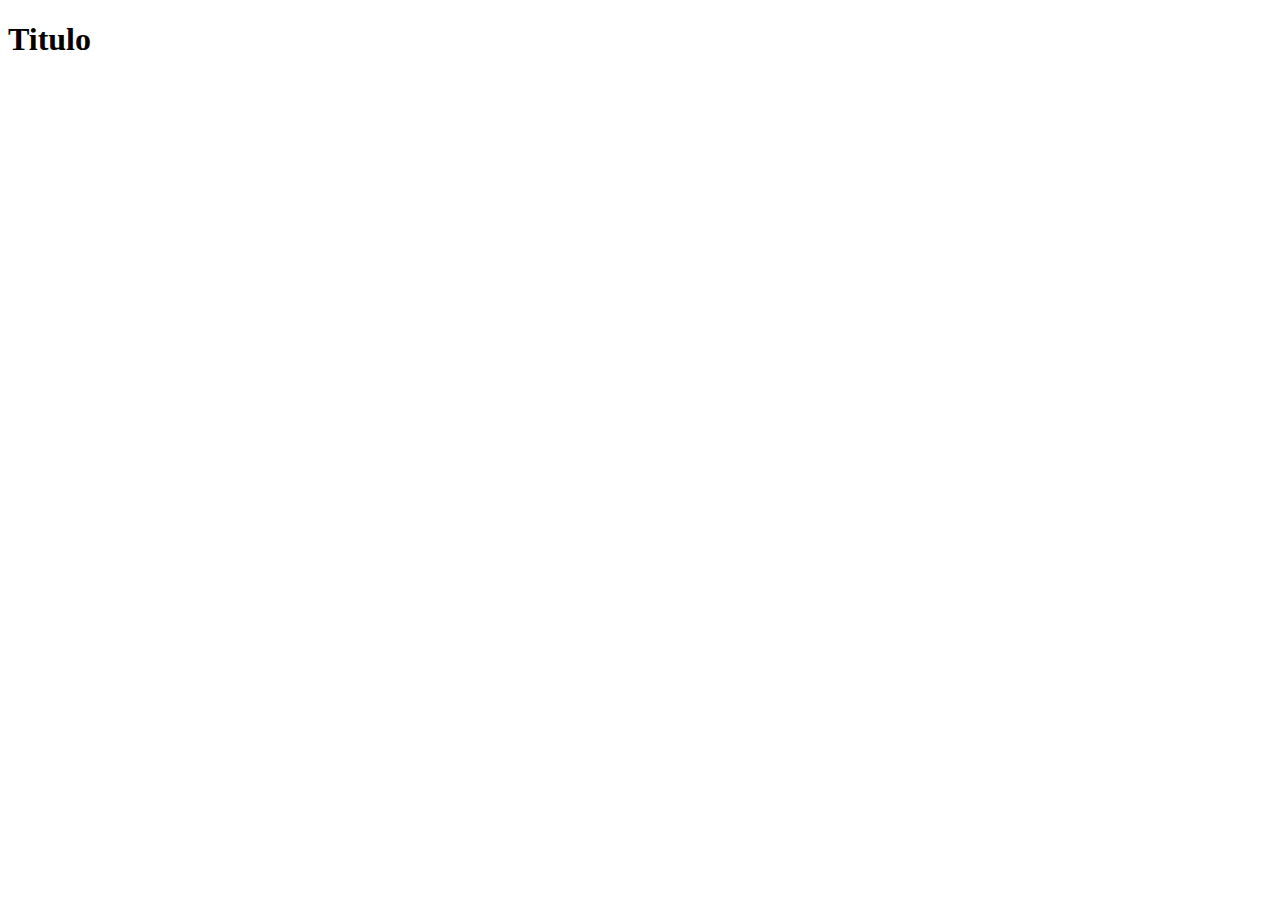
==== 20-07/index.html @ 0e7bb904 "commit de la clase 4" ====
<!DOCTYPE html>
<html lang="en">
<head>
    <meta charset="UTF-8">
    <meta http-equiv="X-UA-Compatible" content="IE=edge">
    <meta name="viewport" content="width=device-width, initial-scale=1.0">
    <title>Clase 4</title>
</head>
<body>
    <header>
        <h1>Titulo</h1>
    </header>
    <main>

    </main>
    <footer>
        <ul>
            
        </ul>
    </footer>
    
</body>
</html>
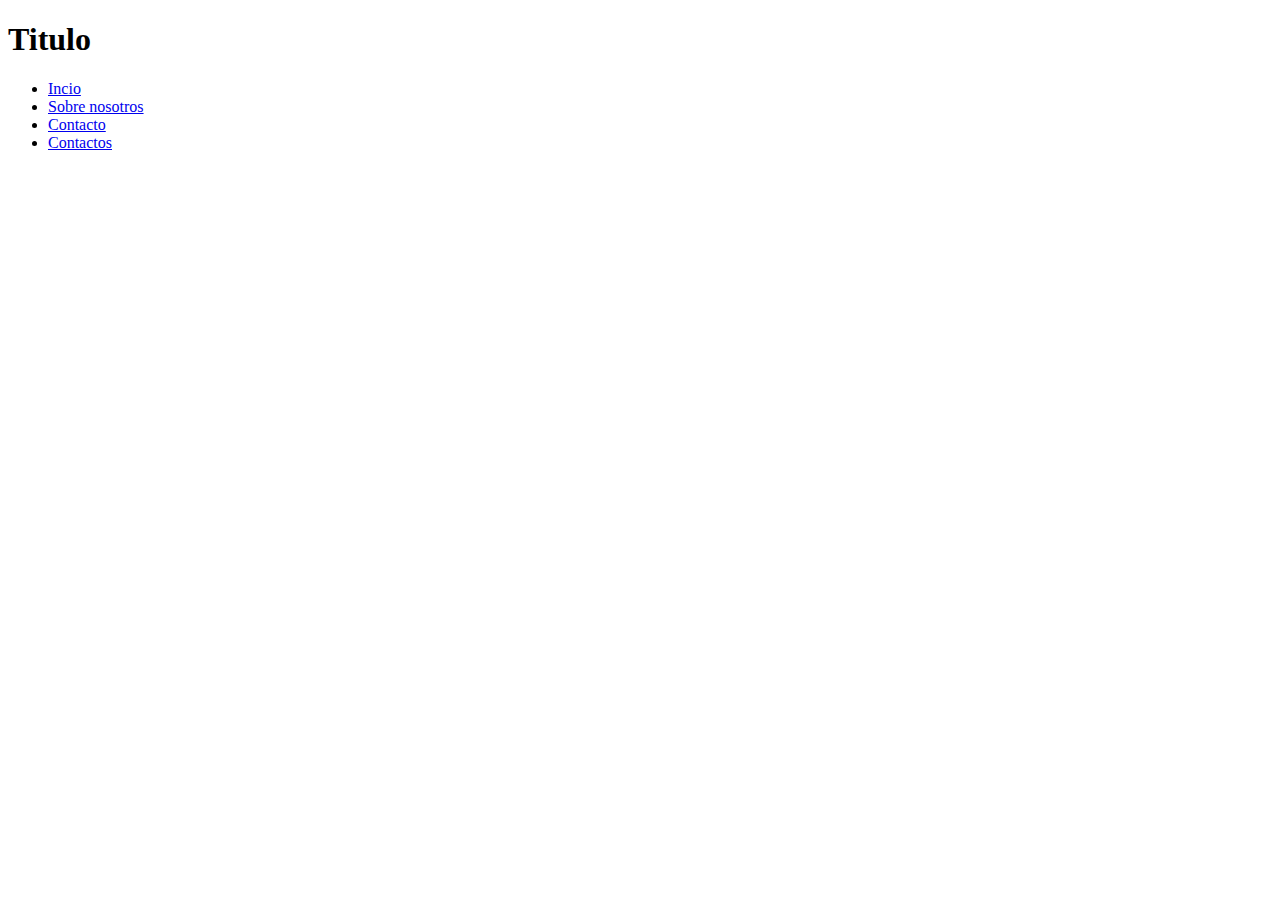
==== commit fd12b770: "rama" ====
--- a/20-07/index.html
+++ b/20-07/index.html
@@ -9,13 +9,28 @@
 <body>
     <header>
         <h1>Titulo</h1>
+        <ul>
+
+            <li>
+                <a href="#">Incio</a>
+            </li>
+            <li>
+                <a href="#">Sobre nosotros</a>
+            </li>
+            <li>
+                <a href="#">Contacto</a>
+            </li>            
+            <li>
+                <a href="#">Contactos</a>
+            </li>
+        </ul>
     </header>
     <main>
 
     </main>
     <footer>
         <ul>
-            
+
         </ul>
     </footer>
     
